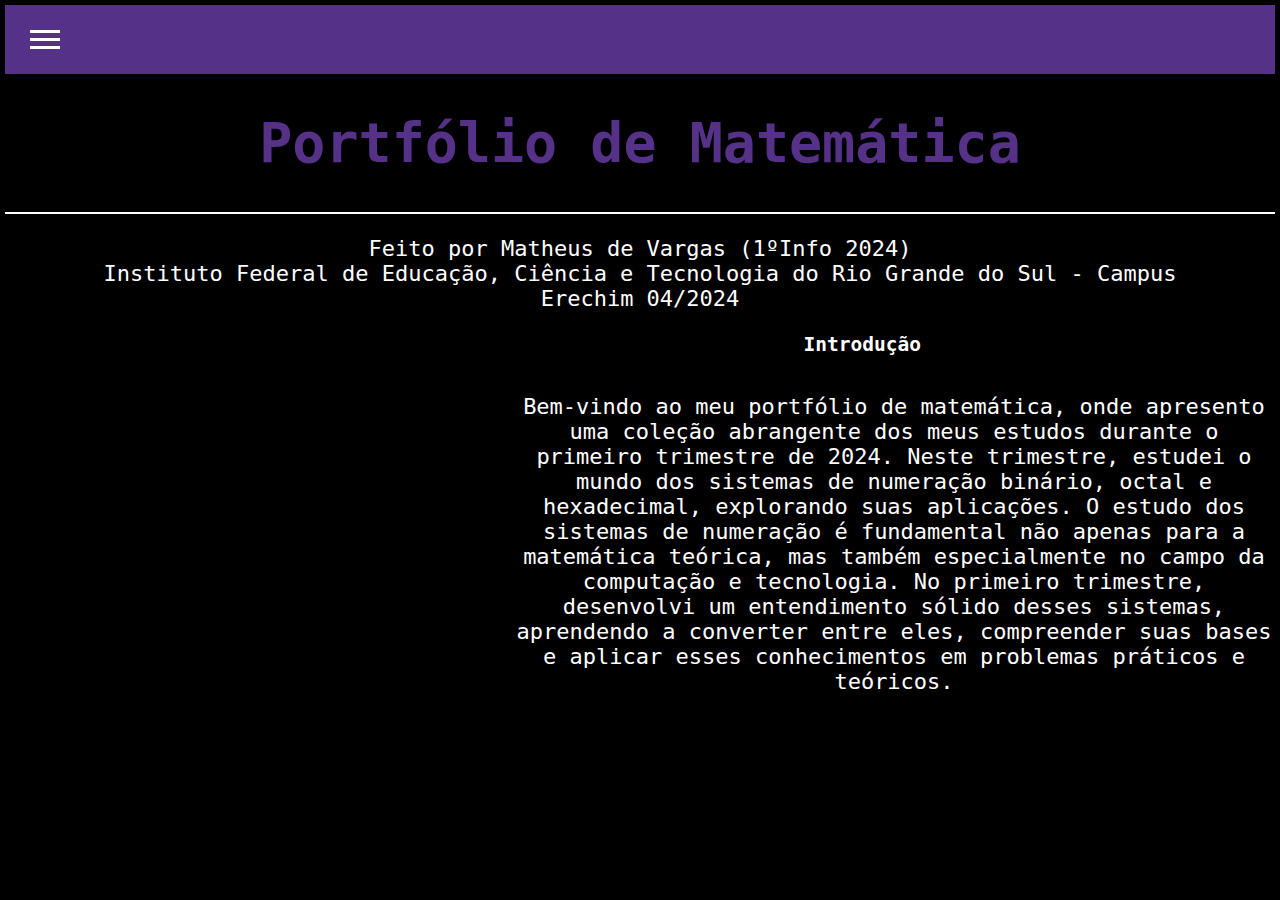
==== index.html @ 9704168f "Add files via upload" ====
<!DOCTYPE html>
<html lang="pt-br">
<head>
    <meta charset="UTF-8">
    <meta name="viewport" content="width=device-width, initial-scale=1.0">
    <link rel="stylesheet" href="styles.css">
    
    <title>Pagina Principal</title>
</head>
    <body>
        <code>
            <!-- Linhas da barra de navegação -->
            <div class="navbar">
                <div class="hamburger-menu">
                    <div class="line"></div>
                    <div class="line"></div>
                    <div class="line"></div>
                </div>
                <!-- Links na barra de navegação -->
                <ul class="nav-links">
                    <li><a href="index.html">Página Principal</a></li>
                    <li><a href="pritrimestre.html">1º Trimestre</a></li>
                    <li><a href="nopage.html">2º Trimestre</a></li>
                    <li><a href="nopage.html">3º Trimestre</a></li>
                </ul>
            </div>
            <script src="script.js"></script>
            <h1>Portfólio de Matemática</h1>
            <hr color=white>
            <p align="middle">
                Feito por Matheus de Vargas (1&ordm;Info 2024) <br>
                Instituto Federal de Educação, Ciência e Tecnologia do Rio Grande do Sul - Campus <br> Erechim 04/2024
            </p>
            <h2>Introdução</h2>
            <img src="imagens/imagemIndex.jpg" alt="" width="500">
            <p class="intro">
                Bem-vindo ao meu portfólio de matemática, onde apresento uma coleção abrangente   dos meus estudos durante o primeiro trimestre de 2024. Neste trimestre, estudei o  mundo dos sistemas de numeração binário, octal e hexadecimal, explorando suas aplicações.
                O estudo dos sistemas de numeração é fundamental não apenas para a matemática teórica, mas também especialmente no campo da computação e tecnologia. No primeiro trimestre, desenvolvi um entendimento sólido desses sistemas, aprendendo a converter entre eles, compreender suas bases e aplicar esses conhecimentos em problemas práticos e teóricos.
            </p>
        </code>
    </body>
</html>
---- styles.css ----
body {
    background-color: black;
    margin: 5px;
}
h1 {
    color: #563188;
    text-align: center;
    font-size: 55px;
}
h2 {
    color: white;
    width: 65%; 
    margin-left: auto;
    margin-right: 0;
    text-align: center; 
}
p {
    color: white;
    font-size: 22px;
}
.intro {
    color: white;
    width: 60%; 
    margin-left: auto;
    margin-right: 0;
    text-align: center; 
    float: right;
}
.navbar {
    background-color: #563188;
    display: flex;
    justify-content: space-between;
    align-items: center;
    padding: 20px;
}

/* Estilo para o ícone hamburguer */
.hamburger-menu {
    cursor: pointer;
}

/* Estilo para as linhas do ícone hamburguer */
.line {
    width: 30px;
    height: 3px;
    background-color: #ffffff;
    margin: 5px;
}

/* Estilo para os links */
.nav-links {
    list-style-type: none;
    display: none; /* Inicialmente oculto */
    font-size: 20px;
}

.nav-links.open {
    display: flex;
}

.nav-links li {
    margin-right: 20px;
}

.nav-links li a {
    color: #fff;
    text-decoration: none;
}
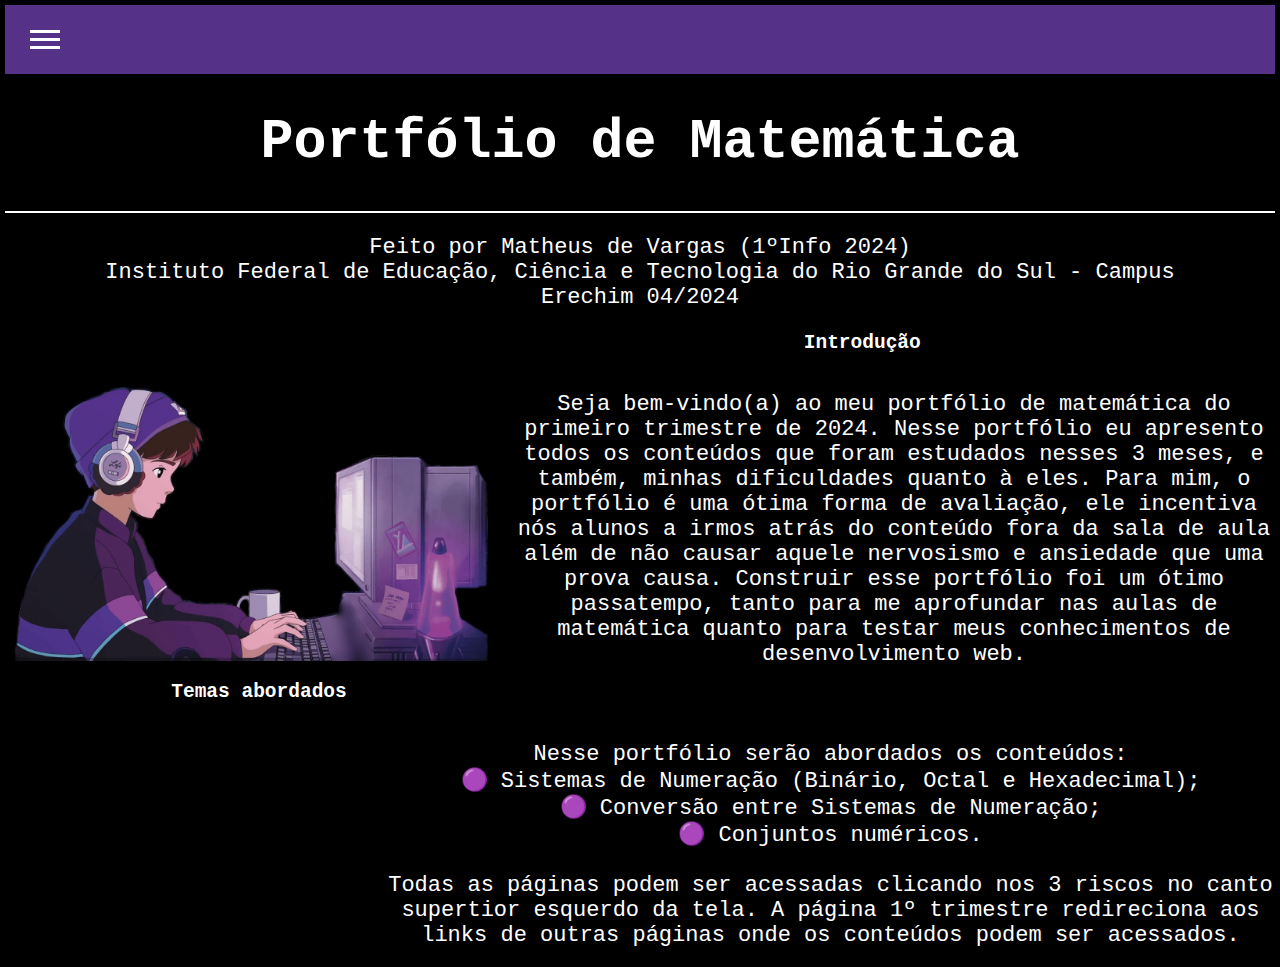
==== commit 80105dfe: "Add files via upload" ====
--- a/index.html
+++ b/index.html
@@ -31,12 +31,21 @@
                 Feito por Matheus de Vargas (1&ordm;Info 2024) <br>
                 Instituto Federal de Educação, Ciência e Tecnologia do Rio Grande do Sul - Campus <br> Erechim 04/2024
             </p>
-            <h2>Introdução</h2>
+            <h2 class="intro">Introdução</h2>
             <img src="imagens/imagemIndex.jpg" alt="" width="500">
-            <p class="intro">
-                Bem-vindo ao meu portfólio de matemática, onde apresento uma coleção abrangente   dos meus estudos durante o primeiro trimestre de 2024. Neste trimestre, estudei o  mundo dos sistemas de numeração binário, octal e hexadecimal, explorando suas aplicações.
-                O estudo dos sistemas de numeração é fundamental não apenas para a matemática teórica, mas também especialmente no campo da computação e tecnologia. No primeiro trimestre, desenvolvi um entendimento sólido desses sistemas, aprendendo a converter entre eles, compreender suas bases e aplicar esses conhecimentos em problemas práticos e teóricos.
+            <p class="introp">
+                Seja bem-vindo(a) ao meu portfólio de matemática do primeiro trimestre de 2024. Nesse portfólio eu apresento todos os conteúdos que foram estudados nesses 3 meses, e também, minhas dificuldades quanto à eles. Para mim, o portfólio é uma ótima forma de avaliação, ele incentiva nós alunos a irmos atrás do conteúdo fora da sala de aula além de não causar aquele nervosismo e ansiedade que uma prova causa. Construir esse portfólio foi um ótimo passatempo, tanto para me aprofundar nas aulas de matemática quanto para testar meus conhecimentos de desenvolvimento web.
             </p>
+            <h2 class="temas">Temas abordados</h2>
+            <img src="imagens/imagemIndex2.png" alt="" width="400" align="right">
+            <p class="temasp">
+                Nesse portfólio serão abordados os conteúdos: <br>
+                &#128995; Sistemas de Numeração (Binário, Octal e Hexadecimal); <br>
+                &#128995; Conversão entre Sistemas de Numeração; <br>
+                &#128995; Conjuntos numéricos. <br> <br>
+                Todas as páginas podem ser acessadas clicando nos 3 riscos no canto supertior esquerdo da tela. A página 1&ordm; trimestre redireciona aos links de outras páginas onde os conteúdos podem ser acessados.
+            </p>
+            
         </code>
     </body>
 </html>--- a/styles.css
+++ b/styles.css
@@ -1,18 +1,11 @@
 body {
-    background-color: black;
+    background-color: rgb(0, 0, 0);
     margin: 5px;
 }
 h1 {
-    color: #563188;
+    color: #ffffff;
     text-align: center;
     font-size: 55px;
-}
-h2 {
-    color: white;
-    width: 65%; 
-    margin-left: auto;
-    margin-right: 0;
-    text-align: center; 
 }
 p {
     color: white;
@@ -20,11 +13,41 @@
 }
 .intro {
     color: white;
+    width: 65%; 
+    margin-left: auto;
+    margin-right: 0;
+    text-align: center; 
+}
+.temas {
+    color: white;
+    width: 75%; 
+    margin-left: 0;
+    margin-right: auto;
+    text-align: center; 
+}
+.introp {
+    color: white;
     width: 60%; 
     margin-left: auto;
     margin-right: 0;
     text-align: center; 
     float: right;
+}
+.temasp {
+    color: white;
+    width: 70%; 
+    margin-left: auto;
+    margin-right: 0;
+    text-align: center; 
+    float: right;
+}
+.port {
+    color: #ffffff;
+    width: 60%; 
+    margin-left: 0;
+    margin-right: auto;
+    text-align: center; 
+    float: left;
 }
 .navbar {
     background-color: #563188;
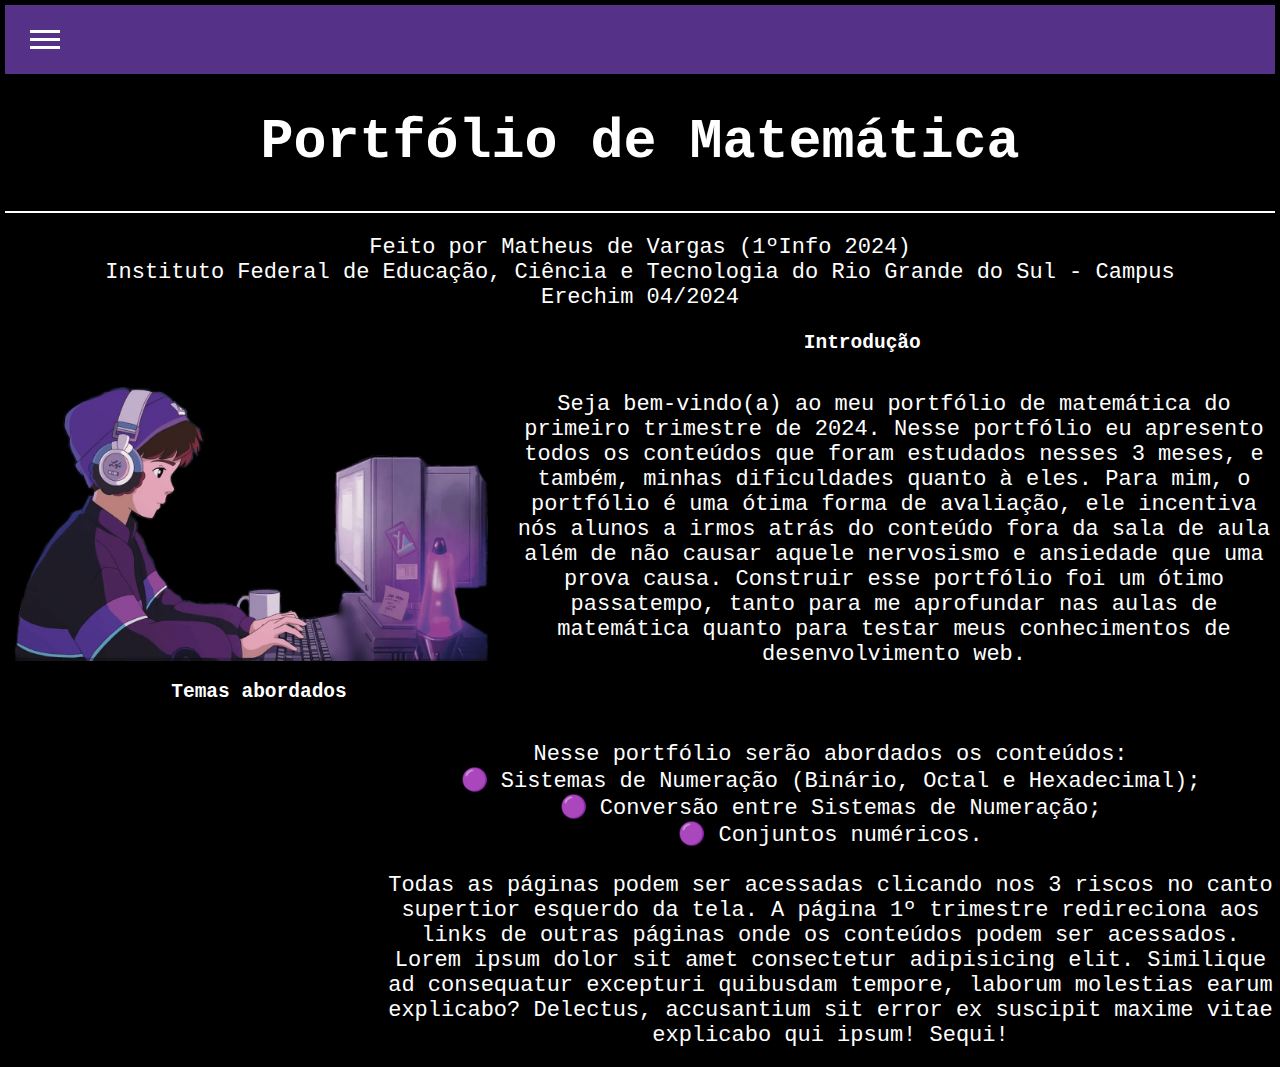
==== commit a0934404: "Add files via upload" ====
--- a/index.html
+++ b/index.html
@@ -20,8 +20,8 @@
                 <ul class="nav-links">
                     <li><a href="index.html">Página Principal</a></li>
                     <li><a href="pritrimestre.html">1º Trimestre</a></li>
-                    <li><a href="nopage.html">2º Trimestre</a></li>
-                    <li><a href="nopage.html">3º Trimestre</a></li>
+                    <li><a href="#">2º Trimestre</a></li>
+                    <li><a href="#">3º Trimestre</a></li>
                 </ul>
             </div>
             <script src="script.js"></script>
@@ -43,9 +43,8 @@
                 &#128995; Sistemas de Numeração (Binário, Octal e Hexadecimal); <br>
                 &#128995; Conversão entre Sistemas de Numeração; <br>
                 &#128995; Conjuntos numéricos. <br> <br>
-                Todas as páginas podem ser acessadas clicando nos 3 riscos no canto supertior esquerdo da tela. A página 1&ordm; trimestre redireciona aos links de outras páginas onde os conteúdos podem ser acessados.
+                Todas as páginas podem ser acessadas clicando nos 3 riscos no canto supertior esquerdo da tela. A página 1&ordm; trimestre redireciona aos links de outras páginas onde os conteúdos podem ser acessados. Lorem ipsum dolor sit amet consectetur adipisicing elit. Similique ad consequatur excepturi quibusdam tempore, laborum molestias earum explicabo? Delectus, accusantium sit error ex suscipit maxime vitae explicabo qui ipsum! Sequi!
             </p>
-            
         </code>
     </body>
 </html>--- a/styles.css
+++ b/styles.css
@@ -41,14 +41,6 @@
     text-align: center; 
     float: right;
 }
-.port {
-    color: #ffffff;
-    width: 60%; 
-    margin-left: 0;
-    margin-right: auto;
-    text-align: center; 
-    float: left;
-}
 .navbar {
     background-color: #563188;
     display: flex;
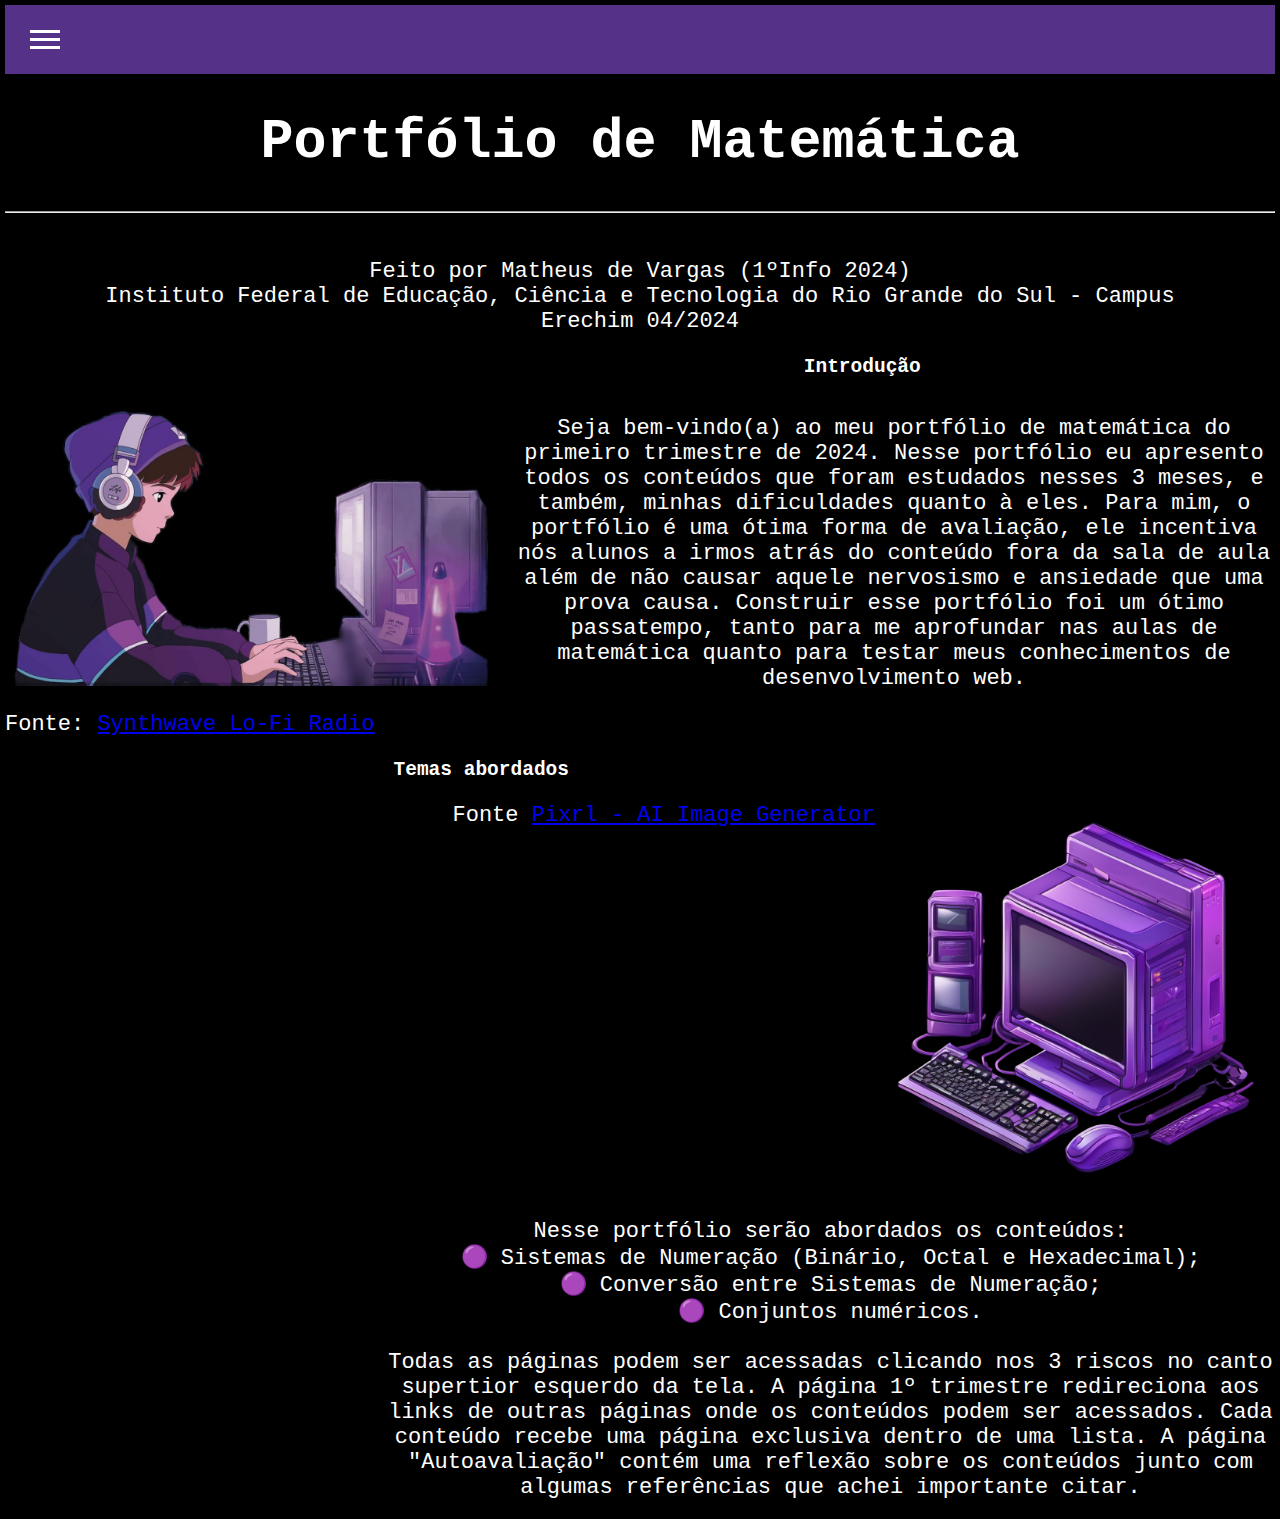
==== commit 6e4c6216: "Add files via upload" ====
--- a/index.html
+++ b/index.html
@@ -25,26 +25,32 @@
                 </ul>
             </div>
             <script src="script.js"></script>
+
             <h1>Portfólio de Matemática</h1>
-            <hr color=white>
+            <hr> <br>
             <p align="middle">
                 Feito por Matheus de Vargas (1&ordm;Info 2024) <br>
                 Instituto Federal de Educação, Ciência e Tecnologia do Rio Grande do Sul - Campus <br> Erechim 04/2024
             </p>
             <h2 class="intro">Introdução</h2>
-            <img src="imagens/imagemIndex.jpg" alt="" width="500">
+            
             <p class="introp">
                 Seja bem-vindo(a) ao meu portfólio de matemática do primeiro trimestre de 2024. Nesse portfólio eu apresento todos os conteúdos que foram estudados nesses 3 meses, e também, minhas dificuldades quanto à eles. Para mim, o portfólio é uma ótima forma de avaliação, ele incentiva nós alunos a irmos atrás do conteúdo fora da sala de aula além de não causar aquele nervosismo e ansiedade que uma prova causa. Construir esse portfólio foi um ótimo passatempo, tanto para me aprofundar nas aulas de matemática quanto para testar meus conhecimentos de desenvolvimento web.
             </p>
+            <img src="imagens/imagemIndex.jpg" alt="" width="500">
+            <p>Fonte: <a href="https://www.youtube.com/watch?v=4xDzrJKXOOY" target="_blank">Synthwave Lo-Fi Radio</a></p>
+
             <h2 class="temas">Temas abordados</h2>
-            <img src="imagens/imagemIndex2.png" alt="" width="400" align="right">
+            <img align="right" src="imagens/imagemIndex2.png" alt="" width="400">
             <p class="temasp">
                 Nesse portfólio serão abordados os conteúdos: <br>
                 &#128995; Sistemas de Numeração (Binário, Octal e Hexadecimal); <br>
                 &#128995; Conversão entre Sistemas de Numeração; <br>
                 &#128995; Conjuntos numéricos. <br> <br>
-                Todas as páginas podem ser acessadas clicando nos 3 riscos no canto supertior esquerdo da tela. A página 1&ordm; trimestre redireciona aos links de outras páginas onde os conteúdos podem ser acessados. Lorem ipsum dolor sit amet consectetur adipisicing elit. Similique ad consequatur excepturi quibusdam tempore, laborum molestias earum explicabo? Delectus, accusantium sit error ex suscipit maxime vitae explicabo qui ipsum! Sequi!
-            </p>
+                Todas as páginas podem ser acessadas clicando nos 3 riscos no canto supertior esquerdo da tela. A página 1&ordm; trimestre redireciona aos links de outras páginas onde os conteúdos podem ser acessados. Cada conteúdo recebe uma página exclusiva dentro de uma lista. A página "Autoavaliação" contém uma reflexão sobre os conteúdos junto com algumas referências que achei importante citar.
+            </p> 
+
+            <p align="right">Fonte <a href="https://pixlr.com/br/image-generator/" target="_blank">Pixrl - AI Image Generator</a></p>
         </code>
     </body>
 </html>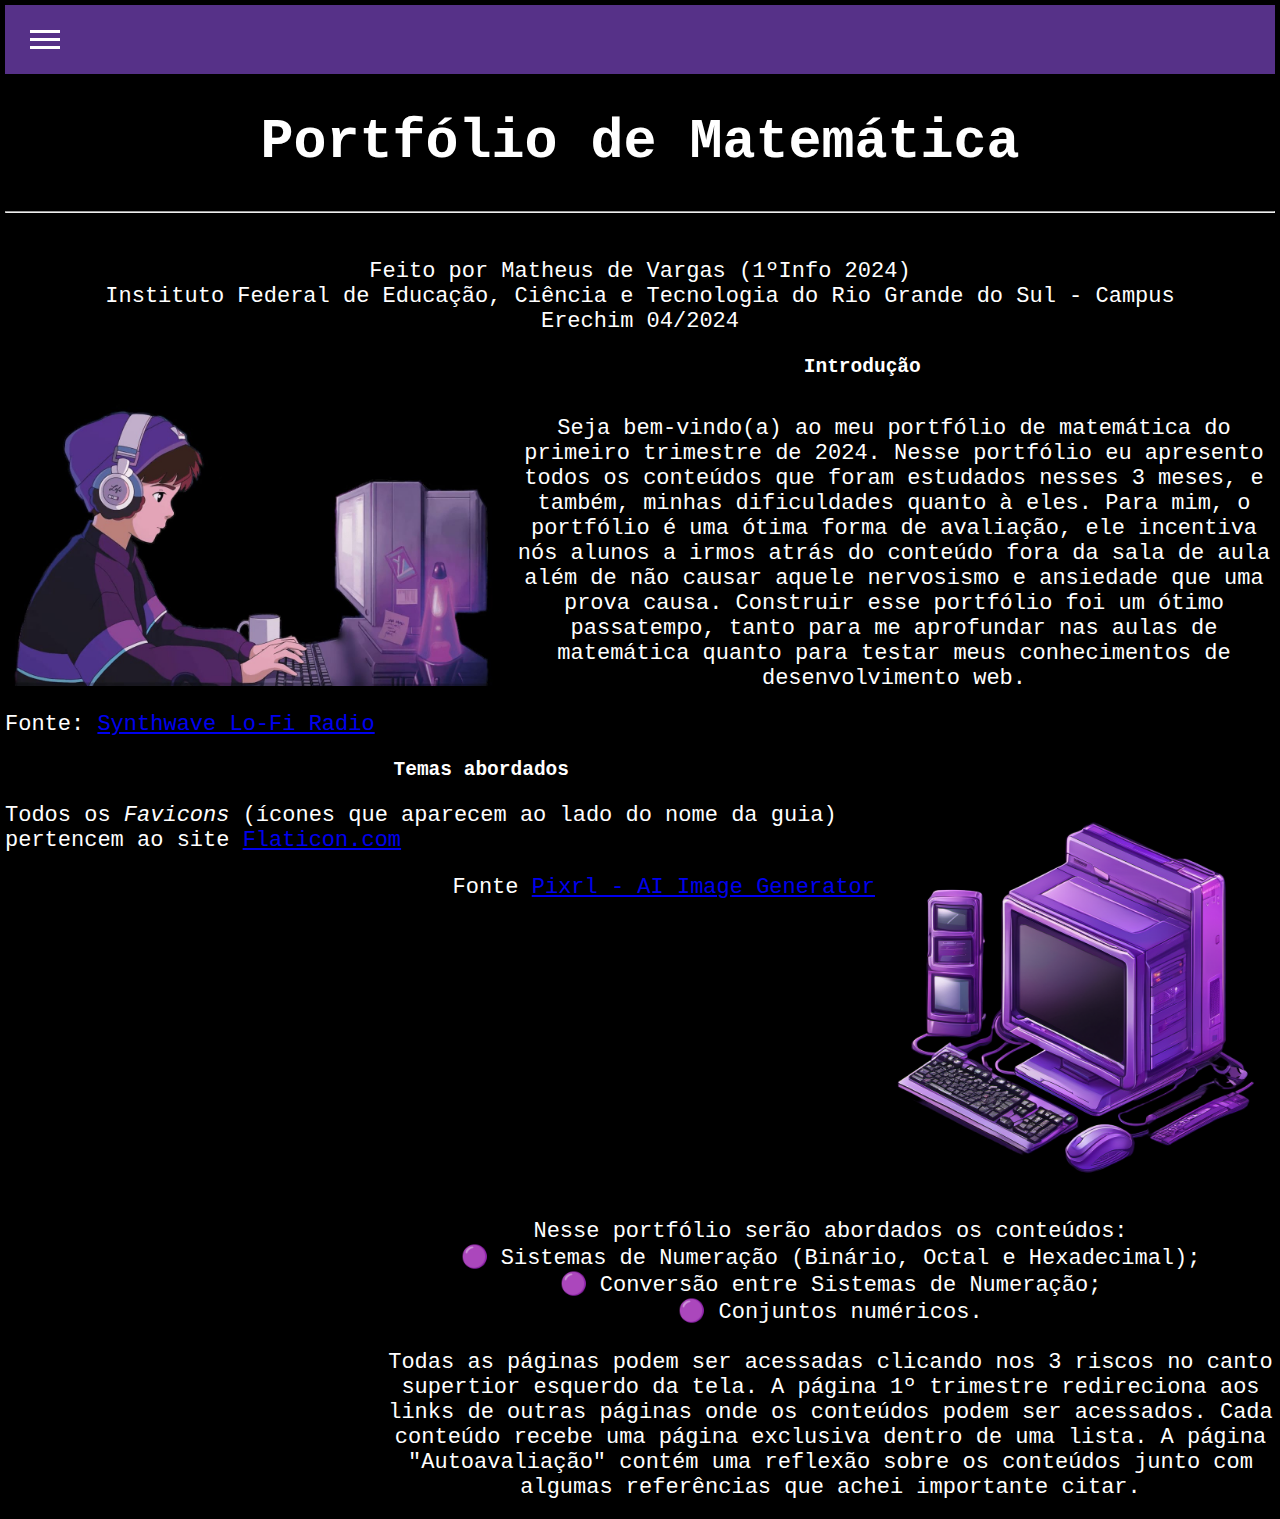
==== commit 676d48ca: "Add files via upload" ====
--- a/index.html
+++ b/index.html
@@ -4,7 +4,7 @@
     <meta charset="UTF-8">
     <meta name="viewport" content="width=device-width, initial-scale=1.0">
     <link rel="stylesheet" href="styles.css">
-    
+    <link rel="shortcut icon" href="imagens/livro.ico" type="image/x-icon">
     <title>Pagina Principal</title>
 </head>
     <body>
@@ -49,7 +49,9 @@
                 &#128995; Conjuntos numéricos. <br> <br>
                 Todas as páginas podem ser acessadas clicando nos 3 riscos no canto supertior esquerdo da tela. A página 1&ordm; trimestre redireciona aos links de outras páginas onde os conteúdos podem ser acessados. Cada conteúdo recebe uma página exclusiva dentro de uma lista. A página "Autoavaliação" contém uma reflexão sobre os conteúdos junto com algumas referências que achei importante citar.
             </p> 
-
+            <p>
+                Todos os <i>Favicons</i> (ícones que aparecem ao lado do nome da guia) pertencem ao site <a href="https://www.flaticon.com/br/">Flaticon.com</a>
+            </p>
             <p align="right">Fonte <a href="https://pixlr.com/br/image-generator/" target="_blank">Pixrl - AI Image Generator</a></p>
         </code>
     </body>
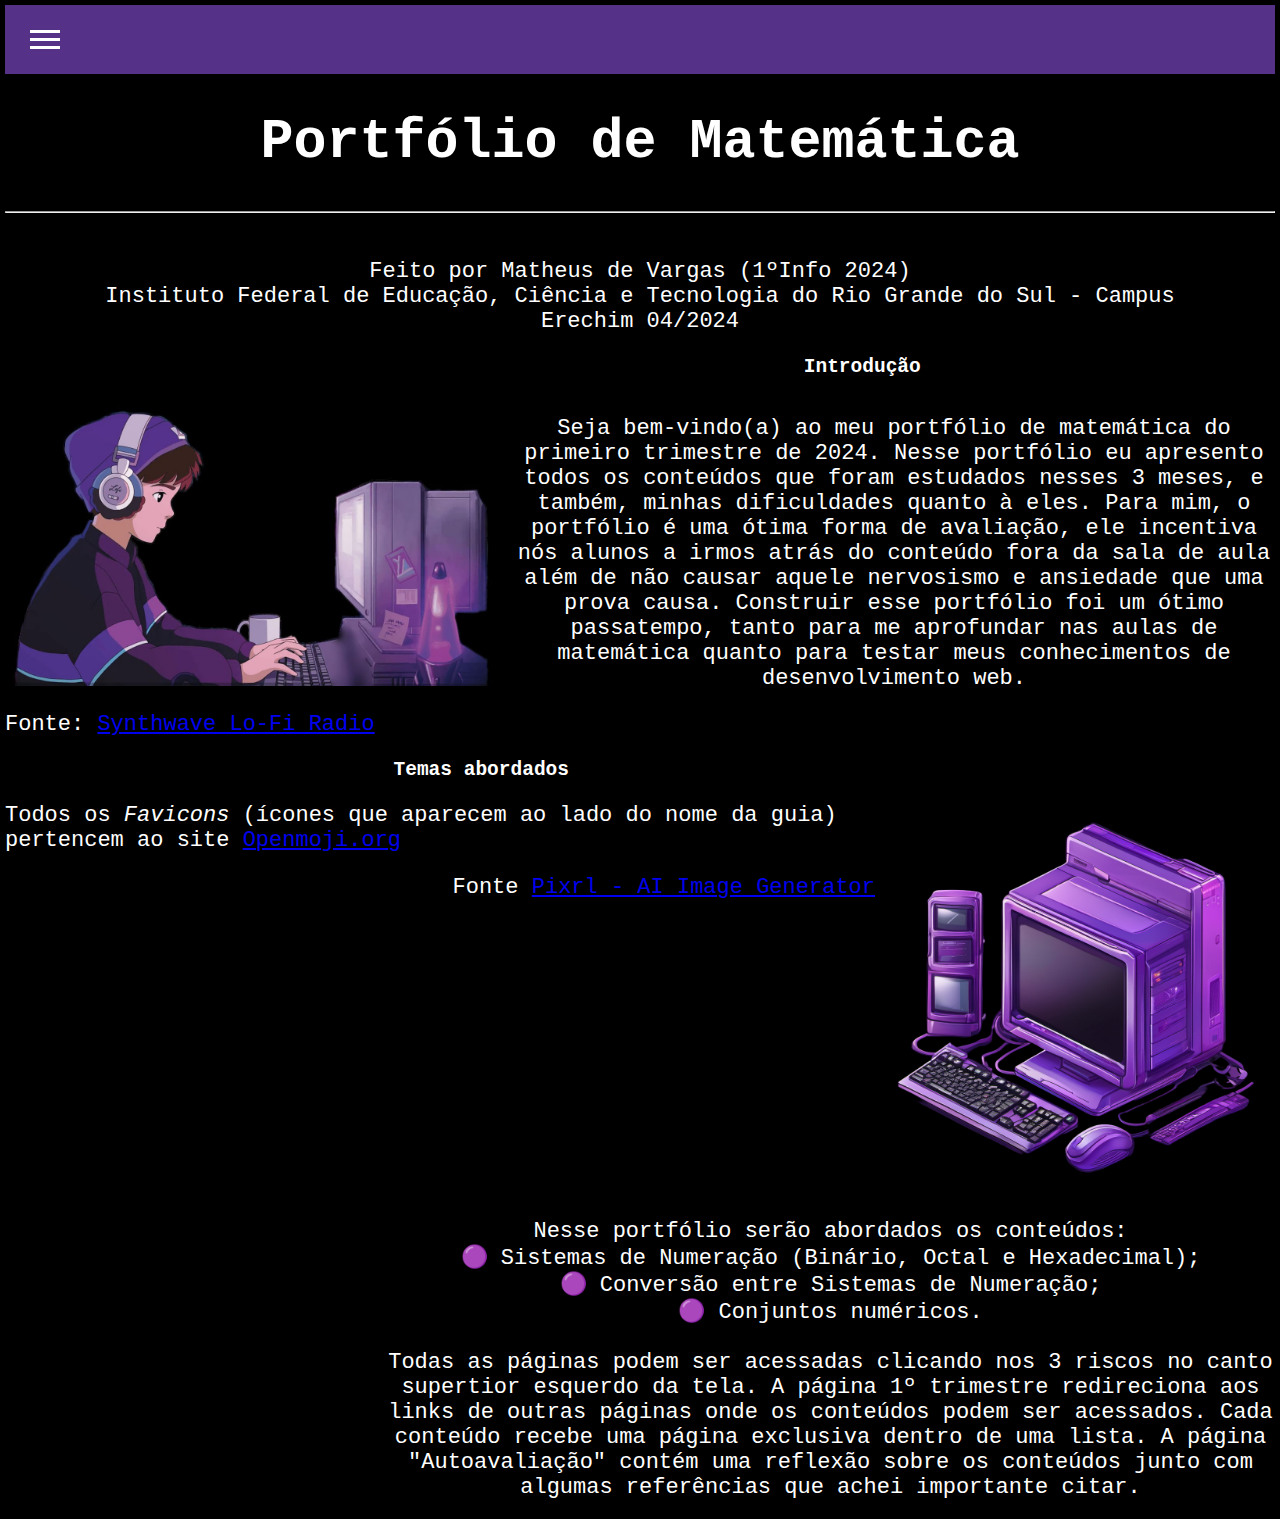
==== commit 68c4b7fd: "Add files via upload" ====
--- a/index.html
+++ b/index.html
@@ -4,7 +4,7 @@
     <meta charset="UTF-8">
     <meta name="viewport" content="width=device-width, initial-scale=1.0">
     <link rel="stylesheet" href="styles.css">
-    <link rel="shortcut icon" href="imagens/livro.ico" type="image/x-icon">
+    <link rel="shortcut icon" href="imagens/ClosedBook.png" type="image/x-icon">
     <title>Pagina Principal</title>
 </head>
     <body>
@@ -50,7 +50,7 @@
                 Todas as páginas podem ser acessadas clicando nos 3 riscos no canto supertior esquerdo da tela. A página 1&ordm; trimestre redireciona aos links de outras páginas onde os conteúdos podem ser acessados. Cada conteúdo recebe uma página exclusiva dentro de uma lista. A página "Autoavaliação" contém uma reflexão sobre os conteúdos junto com algumas referências que achei importante citar.
             </p> 
             <p>
-                Todos os <i>Favicons</i> (ícones que aparecem ao lado do nome da guia) pertencem ao site <a href="https://www.flaticon.com/br/">Flaticon.com</a>
+                Todos os <i>Favicons</i> (ícones que aparecem ao lado do nome da guia) pertencem ao site <a href="https://openmoji.org/" target="_blank">Openmoji.org</a>
             </p>
             <p align="right">Fonte <a href="https://pixlr.com/br/image-generator/" target="_blank">Pixrl - AI Image Generator</a></p>
         </code>
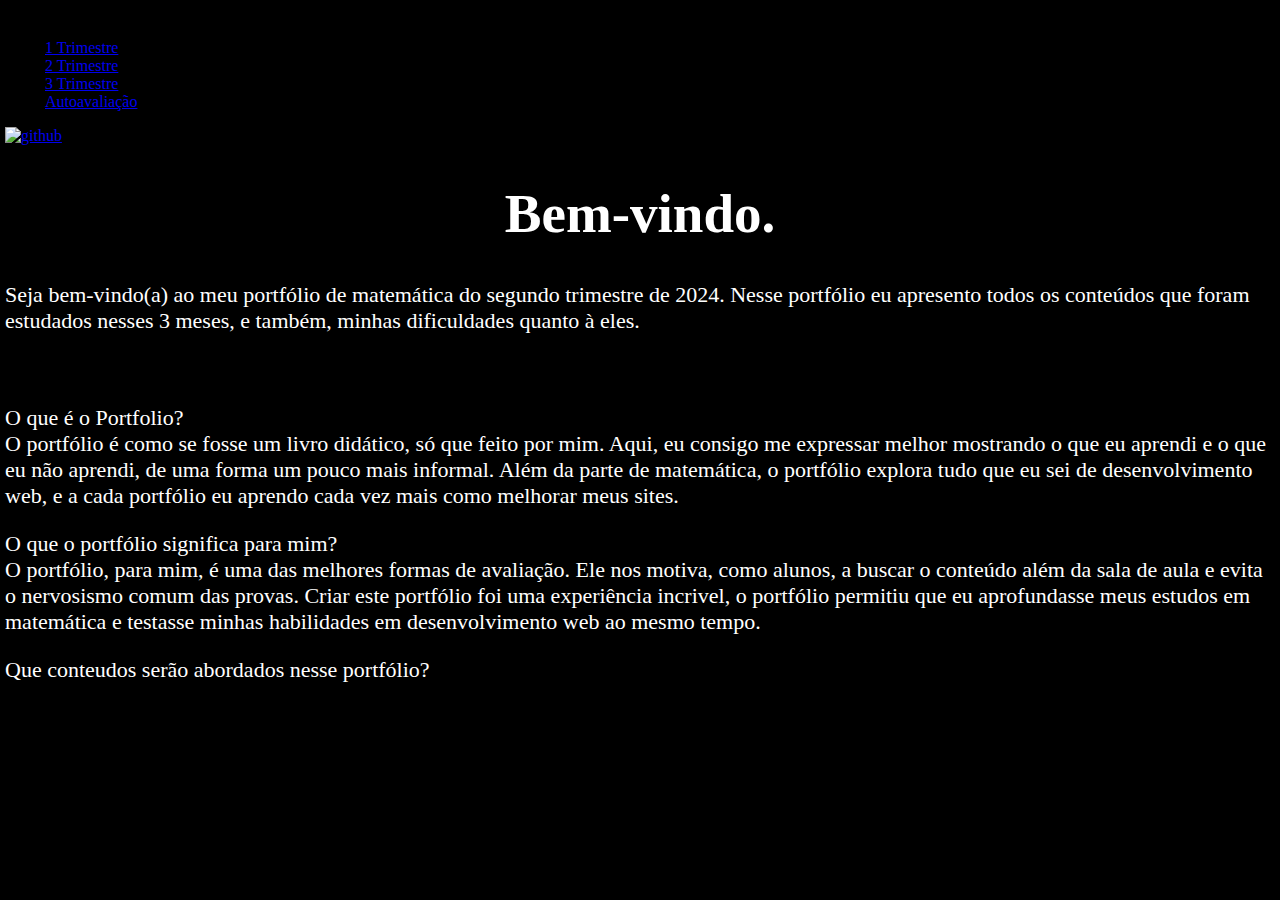
==== commit 90217ea1: "Add files via upload" ====
--- a/index.html
+++ b/index.html
@@ -3,56 +3,64 @@
 <head>
     <meta charset="UTF-8">
     <meta name="viewport" content="width=device-width, initial-scale=1.0">
+    <title>Página Inicial</title>
     <link rel="stylesheet" href="styles.css">
-    <link rel="shortcut icon" href="imagens/ClosedBook.png" type="image/x-icon">
-    <title>Pagina Principal</title>
+    <link rel="shortcut icon" href="imagensIndex/star.png" type="image/x-icon">
+    <!--Importar a fonte Roboto -->
+    <style>
+        @import url('https://fonts.googleapis.com/css2?family=Roboto:wght@100;300&display=swap');
+    </style>
 </head>
     <body>
-        <code>
-            <!-- Linhas da barra de navegação -->
-            <div class="navbar">
-                <div class="hamburger-menu">
-                    <div class="line"></div>
-                    <div class="line"></div>
-                    <div class="line"></div>
-                </div>
-                <!-- Links na barra de navegação -->
-                <ul class="nav-links">
-                    <li><a href="index.html">Página Principal</a></li>
-                    <li><a href="pritrimestre.html">1º Trimestre</a></li>
-                    <li><a href="#">2º Trimestre</a></li>
-                    <li><a href="#">3º Trimestre</a></li>
+        <div class="imagem">
+            <img src="imagensIndex/logo.png" alt="" width="1310">
+        </div>
+        <nav class="navegacao">
+            <table>
+                <ul>
+                    <li><a href="https://matheusdvargas.github.io/Portfolio/">1 Trimestre</a></li>
+                    <li><a href="conteudos.html">2 Trimestre</a></li>
+                    <li><a href="/">3 Trimestre</a></li>
+                    <li><a href="autoavaliacao.html">Autoavaliação</a></li>
                 </ul>
-            </div>
-            <script src="script.js"></script>
+            </table>
+        </nav>
+        <div class="perfil">
+            <a href="https://github.com/MatheusdVargas" target="_blank"><img src="imagensIndex/github.png" alt="github"></a>
+        </div>
+        <div class="bemvindo">
+            <h1>Bem-vindo.</h1>
+        </div>
+        </div>
+        <div class="container">
+            <p>Seja bem-vindo(a) ao meu portfólio de matemática do segundo trimestre de 2024.
+                Nesse portfólio eu apresento todos os conteúdos que foram estudados nesses 3 meses,
+                e também, minhas dificuldades quanto à eles.</p>
+        </div>
+        <div class="introducao">
+            <h2>Introdução</h2>
 
-            <h1>Portfólio de Matemática</h1>
-            <hr> <br>
-            <p align="middle">
-                Feito por Matheus de Vargas (1&ordm;Info 2024) <br>
-                Instituto Federal de Educação, Ciência e Tecnologia do Rio Grande do Sul - Campus <br> Erechim 04/2024
+            <p>
+                O que é o Portfolio? <br>
+                O portfólio é como se fosse um livro didático, só que feito por mim. Aqui,
+                eu consigo me expressar melhor mostrando o que eu aprendi e o que eu não aprendi, de uma forma um pouco mais
+                informal. Além da parte de matemática,
+                o portfólio explora tudo que eu sei de desenvolvimento web, e a cada portfólio eu aprendo cada vez mais como
+                melhorar meus sites.
             </p>
-            <h2 class="intro">Introdução</h2>
-            
-            <p class="introp">
-                Seja bem-vindo(a) ao meu portfólio de matemática do primeiro trimestre de 2024. Nesse portfólio eu apresento todos os conteúdos que foram estudados nesses 3 meses, e também, minhas dificuldades quanto à eles. Para mim, o portfólio é uma ótima forma de avaliação, ele incentiva nós alunos a irmos atrás do conteúdo fora da sala de aula além de não causar aquele nervosismo e ansiedade que uma prova causa. Construir esse portfólio foi um ótimo passatempo, tanto para me aprofundar nas aulas de matemática quanto para testar meus conhecimentos de desenvolvimento web.
+        </div>
+        <div class="fundo">
+            <p>
+                O que o portfólio significa para mim? <br>
+                O portfólio, para mim, é uma das melhores formas de avaliação. Ele nos motiva, como alunos, a buscar o conteúdo além da sala de aula e evita o nervosismo comum das provas. Criar este portfólio foi uma experiência incrivel, o portfólio permitiu que eu aprofundasse meus estudos em matemática e testasse minhas habilidades em desenvolvimento web ao mesmo tempo. <br>
             </p>
-            <img src="imagens/imagemIndex.jpg" alt="" width="500">
-            <p>Fonte: <a href="https://www.youtube.com/watch?v=4xDzrJKXOOY" target="_blank">Synthwave Lo-Fi Radio</a></p>
-
-            <h2 class="temas">Temas abordados</h2>
-            <img align="right" src="imagens/imagemIndex2.png" alt="" width="400">
-            <p class="temasp">
-                Nesse portfólio serão abordados os conteúdos: <br>
-                &#128995; Sistemas de Numeração (Binário, Octal e Hexadecimal); <br>
-                &#128995; Conversão entre Sistemas de Numeração; <br>
-                &#128995; Conjuntos numéricos. <br> <br>
-                Todas as páginas podem ser acessadas clicando nos 3 riscos no canto supertior esquerdo da tela. A página 1&ordm; trimestre redireciona aos links de outras páginas onde os conteúdos podem ser acessados. Cada conteúdo recebe uma página exclusiva dentro de uma lista. A página "Autoavaliação" contém uma reflexão sobre os conteúdos junto com algumas referências que achei importante citar.
-            </p> 
-            <p>
-                Todos os <i>Favicons</i> (ícones que aparecem ao lado do nome da guia) pertencem ao site <a href="https://openmoji.org/" target="_blank">Openmoji.org</a>
-            </p>
-            <p align="right">Fonte <a href="https://pixlr.com/br/image-generator/" target="_blank">Pixrl - AI Image Generator</a></p>
-        </code>
+            <p>Que conteudos serão abordados nesse portfólio?</p>
+            <ul>
+                <li>Função Afim</li>
+                <li>Função Quadrática</li>
+                <li>Função Exponencial</li>
+                <li>Função Logarítmica</li>
+            </ul>
+        </div>
     </body>
 </html>